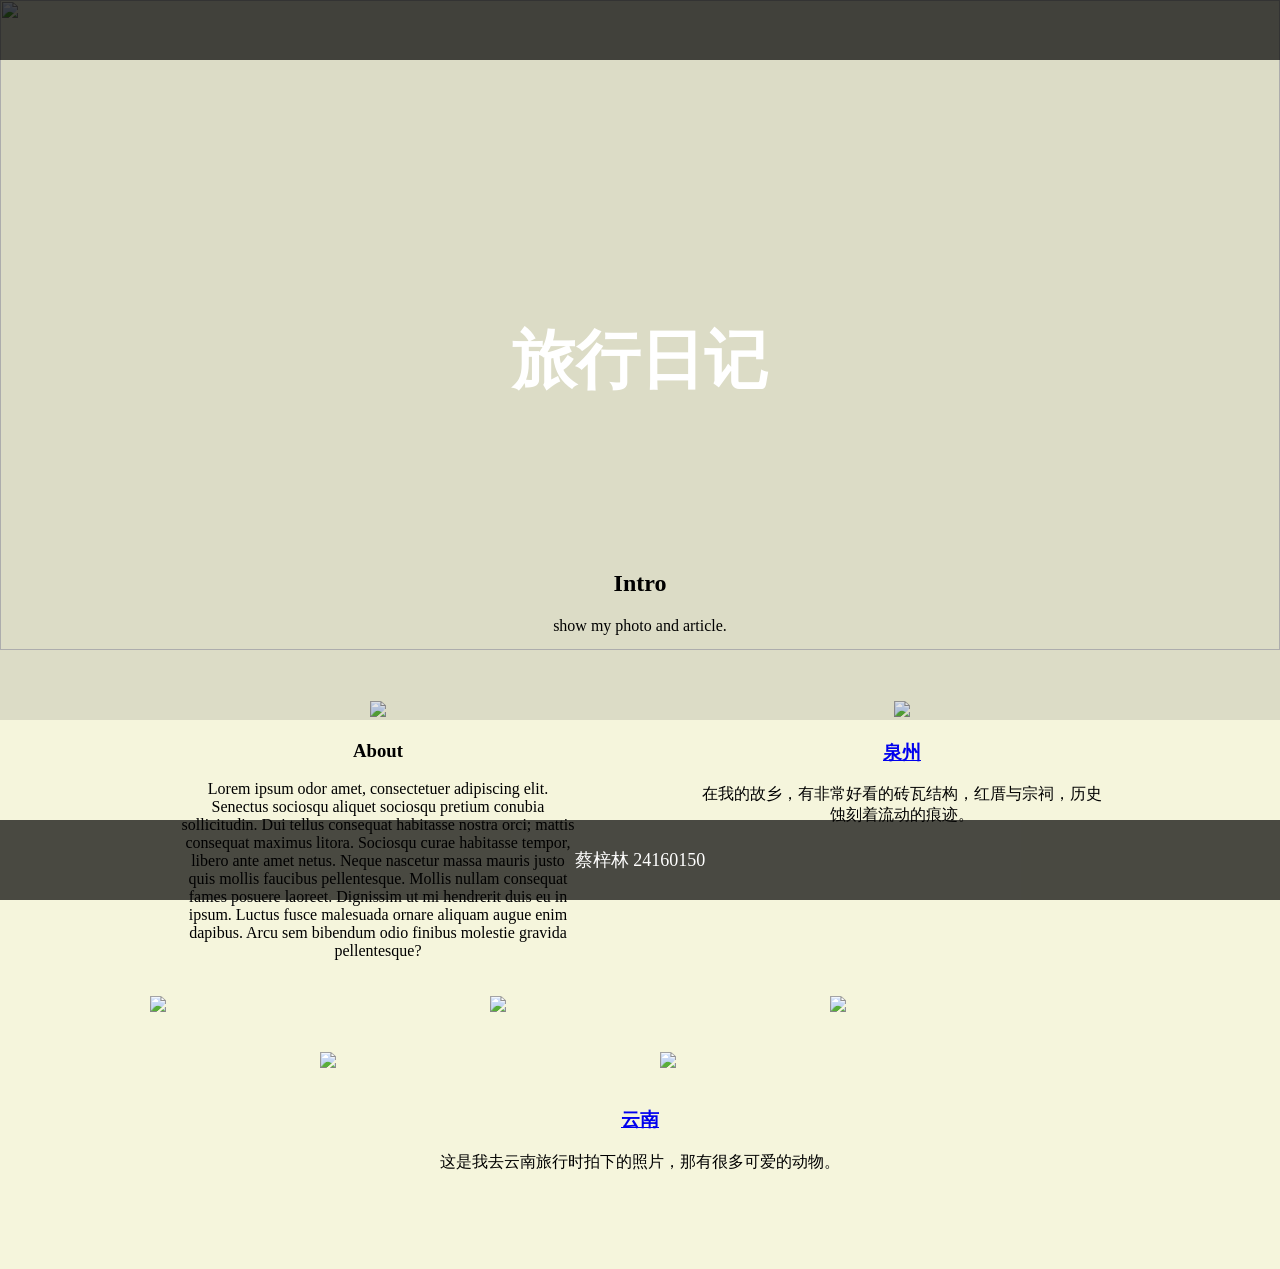
==== index.html @ 154516b4 "Add files via upload" ====
<!DOCTYPE html>
<html lang="en">
<head>
    <meta charset="UTF-8">
    <meta name="viewport" content="width=device-width, initial-scale=1.0">
    <link rel="stylesheet" href="style.css">
    <title>Document</title>
</head>
<nav>
    <ul class="navbar">
        <li><a href="banner">Home</a></li>
        <li><a href="#sec1">About</a></li>
        <li><a href="#sec2">Nature</a></li>
        <li><a href="#sec3">云南</a></li>
    </ul>
</nav>
<header>
    <div id="banner">
        <img src="figures/1.jpg">
        <div class="overlay"><h1>
            旅行日记</h1></div>
    </div>
</header>
<body>
    <div class="container">
        <section id="sec1">
                <h2>Intro</h2>
                <p>    show my photo and article.
                </p>
        </section>
        <section id="sec2">
            <div>
                <img src="figures/2.jpg">
                <h3>About</h3>
                <p>Lorem ipsum odor amet, consectetuer adipiscing elit. Senectus sociosqu aliquet sociosqu pretium 
        conubia sollicitudin. Dui tellus consequat habitasse nostra orci; mattis consequat maximus litora. 
        Sociosqu curae habitasse tempor, libero ante amet netus. Neque nascetur massa mauris justo quis 
        mollis faucibus pellentesque. Mollis nullam consequat fames posuere laoreet. Dignissim ut mi 
        hendrerit duis eu in ipsum. Luctus fusce malesuada ornare aliquam augue enim dapibus. Arcu sem 
        bibendum odio finibus molestie gravida pellentesque?</p>
            </div>
            <div>
                <img src="figures/3.jpg">
                <h3><a href="quanzhou.html">泉州</a></h3>
                <P>在我的故乡，有非常好看的砖瓦结构，红厝与宗祠，历史蚀刻着流动的痕迹。</P>
            </div>
        </section>
        <section id="sec3">
            <div class="img-div">
                <img src="figures/4.jpg">
                <img src="figures/5.jpg">
                <img src="figures/6.jpg">
                
            </div>
            <div class="img-div">
                <img src="figures/7.jpg">
                <img src="figures/8.jpg">
            </div>
            <h3><a href="yunnan.html">云南</a></h3>
            <p>
                这是我去云南旅行时拍下的照片，那有很多可爱的动物。
            </p>
        </section>
    </div>
    <footer>
        <div>
            蔡梓林 24160150
        </div>
    </footer>
</body>
</html>
---- style.css ----
header{
    width:100%;
    height: 500px;
}
body{
    margin: 0;
    background-color: beige;
}

.navbar{
    display: flex;
    list-style-type: none;
    width: 100%;
    height: 60px;
    padding: 0;
    margin: 0;
    justify-content: space-around;
    align-items: center;
    position: fixed;
    top: 0;
    z-index: 1;
    background-color: rgba(0, 0, 0, 0.7);
    flex-direction: column;
}

.navbar li{
    padding: 0;
    position: relative;
    top: 60px;
    background-color: rgba(0, 0, 0, 0.7);
    width: 100%;
    border: 1px solid black;
    text-align: center;
    display: none;
}

.navbar li a{
    color: white;
    text-decoration-line: none;
}

.navbar:hover{
    background-color: rgba(0, 0, 0, 0.6);
}
.navbar li:hover{
    background-color: rgba(0, 0, 0, 0.6);
}

.navbar:hover li{
    display: block;
}

.navbar li a:hover{
    opacity: 0.8;
}

#banner{
    width: 100%;
    height: 130%;
    overflow: hidden;
}

#banner img{
    width: 100%;
    height: 100%;
    object-fit: cover;
    object-position: 0% 20%;
}

.overlay{
    position:absolute;
    width: 100%;
    height: 80%;
    top:0;
    left: 0;
    background-color: rgba(0,0,0,0.1);
    color: white;
    font-size: 24pt;
    display: flex;
    align-items: center;
    justify-content: center;
}

.container{
    width: 1024px;
    margin: auto;
}

#sec1{
    padding: 50px;
}

#sec2{
    display: flex;
    justify-content: space-between;
}

#sec2 div{
    width: 500px;
}

#sec2 img{
    width: 100%;
    object-fit: cover;
}

section{
    text-align: center;
    margin: 50px o;
}

section p{
    padding: 0 50px;
}

.img-div{
    margin: auto;
    display: flex;
    justify-content: center;
}

#sec3 img{
    width: 300px;
    object-fit: cover;
    padding: 20px;
}

footer{
    position: sticky;
    width: 100%;
    height: 80px;
    bottom: 0;
    left: 0;
    background-color: rgba(0, 0, 0, 0.7);
    color: white;
    font-size: large;
    display: flex;
    align-items: center;
    justify-content: center;
}
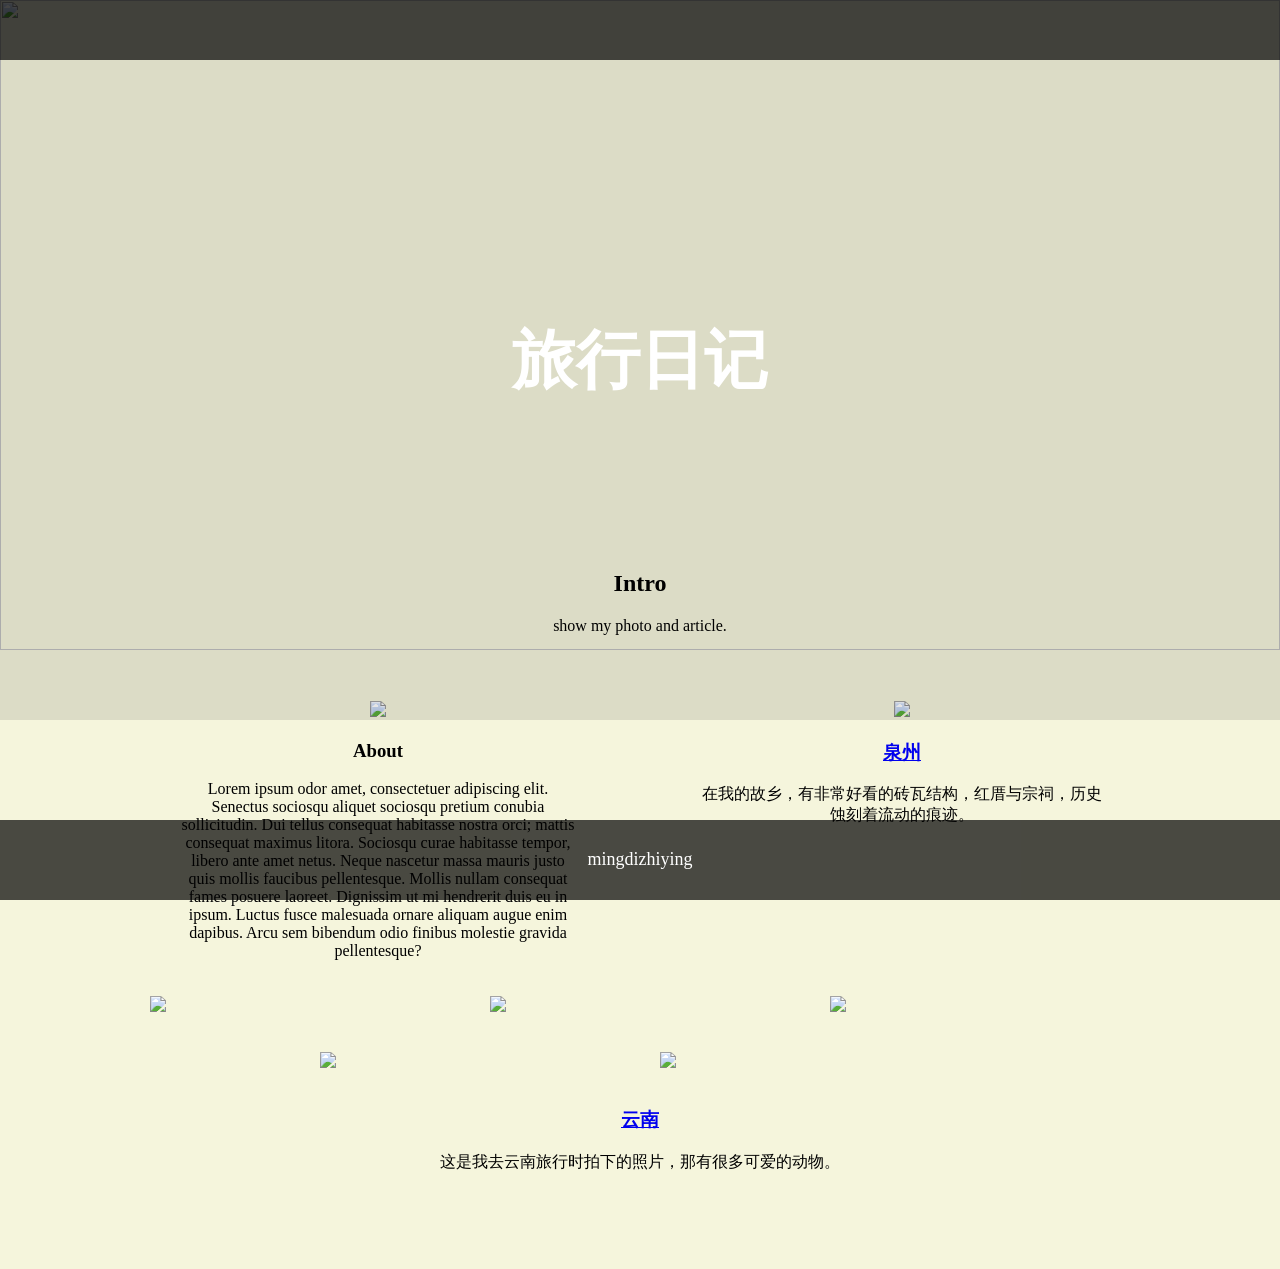
==== commit a7ad71de: "Fix HTML encoding issues in index.html" ====
--- a/index.html
+++ b/index.html
@@ -64,8 +64,8 @@
     </div>
     <footer>
         <div>
-            蔡梓林 24160150
+            mingdizhiying
         </div>
     </footer>
 </body>
-</html>+</html>
